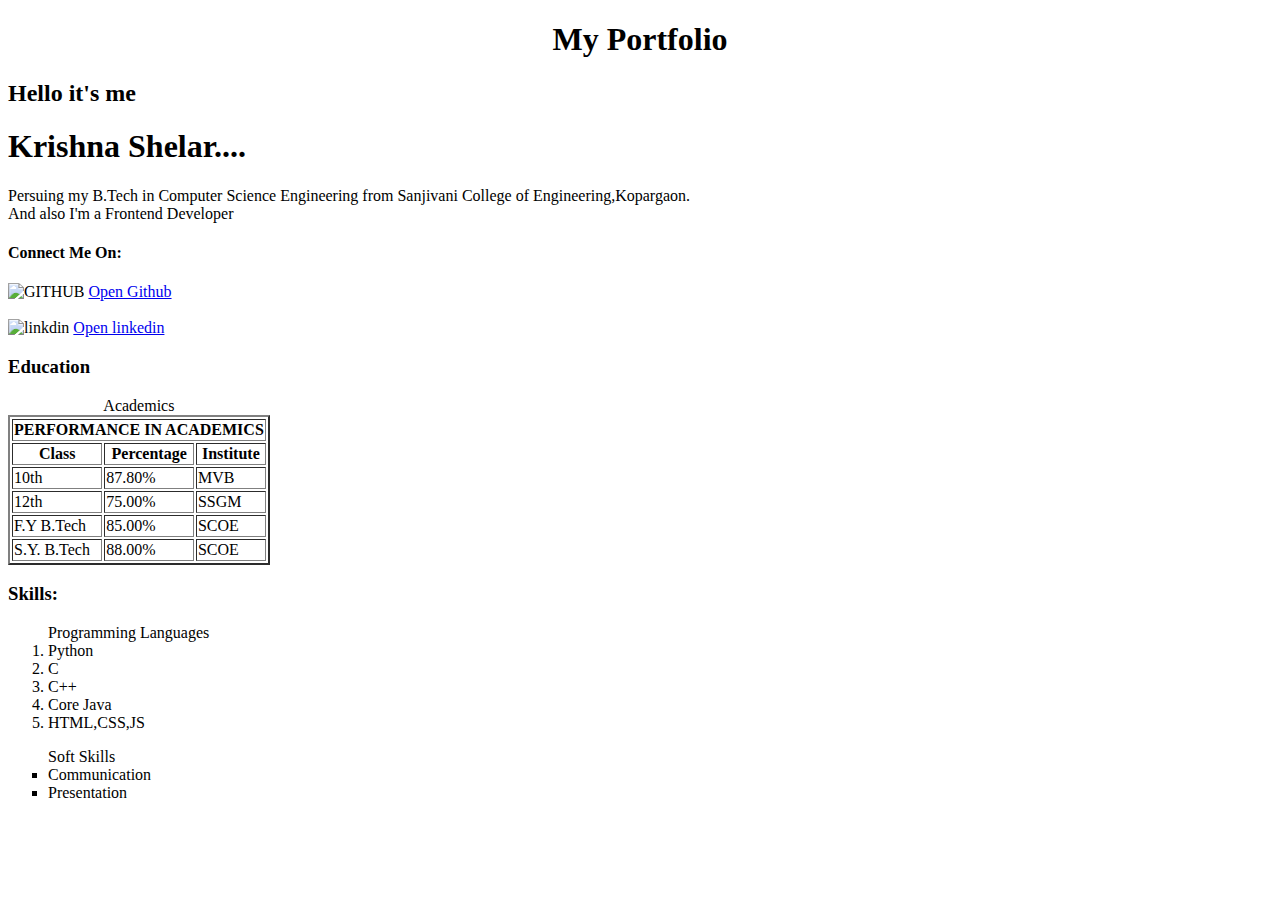
==== Portfolio.html @ 2f967eaa "Simple Portfolio only using HTML" ====
<!DOCTYPE html>
<html lang="en">
<head>
    <meta charset="UTF-8">
    <meta name="viewport" content="width=device-width, initial-scale=1.0">
    <title> My Portfolio</title>
</head>
<body>
    <header></header>
   <h1 style="text-align: center;">My Portfolio </h1>
   <h2>Hello it's me</h2>
   <h1>Krishna Shelar....</h1>
   <p>Persuing my B.Tech in Computer Science Engineering from Sanjivani College of Engineering,Kopargaon. <br>And  also I'm a Frontend Developer</p>
   <h4> Connect Me On:</h4>
   <p> </p>
<img height="40" src="git.png" alt="GITHUB"> <a href="https://github.com/Krish1712204">Open Github</a> <br>
<br><img height="40" src="linkdin.png" alt="linkdin"> <a href="https://www.linkedin.com/in/krishna-shelar-75294a255?utm_source=share&utm_campaign=share_via&utm_content=profile&utm_medium=android_app"> Open linkedin</a>
<div>
    <h3>Education</h3>
    <table border="2">
        
        <caption> Academics</caption>
        <thead>
        <tr>
            <th colspan="3">PERFORMANCE IN ACADEMICS </th>
        </tr>
        <tr>
            <th>Class</th>
            <th>Percentage</th>
            <th> Institute</th>
        </tr>
        </thead>
        <tbody>
        <tr>
            <td>10th</td>
            <td>87.80%</td>
            <td>MVB</td>
        </tr>
        <tr>
            <td>12th</td>
            <td>75.00%</td>
            <td>SSGM</td>
        </tr>
        <tr>
            <td>F.Y B.Tech</td>
            <td>85.00%</td>
            <td>SCOE</td>
        </tr>
        <tr>
            <td>S.Y. B.Tech</td>
            <td>88.00%</td>
            <td>SCOE</td>
        </tr>
    </tbody>
    </table>
</div>
<h3> Skills:</h3>
   <ol>Programming Languages
         <li>Python</li>
         <li>C</li>
         <li>C++</li>
         <li>Core Java</li>
         <li>HTML,CSS,JS</li>
   </ol>
    <ul> Soft Skills
        <li type="square"> Communication</li>
        <li type="square">Presentation </li>
    </ul>
    
</body>
</html>
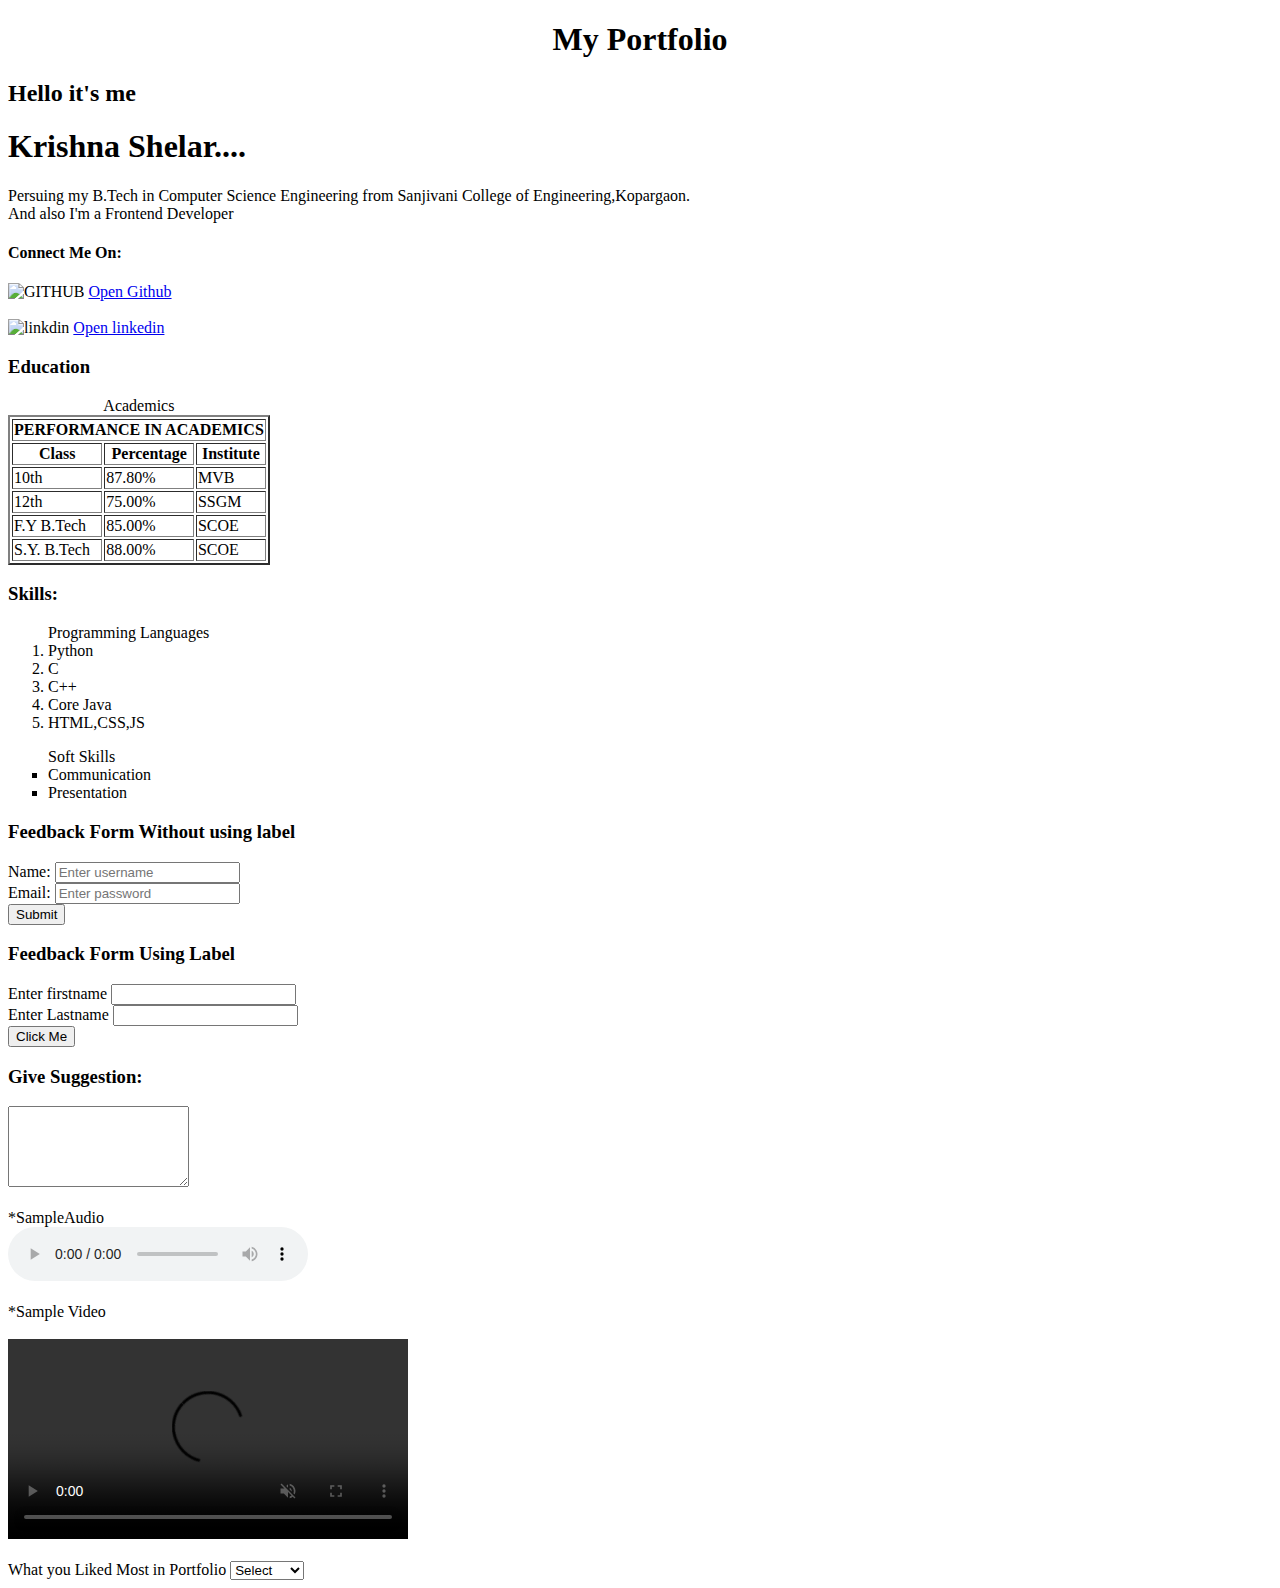
==== commit 649028b4: "Update Portfolio.html" ====
--- a/Portfolio.html
+++ b/Portfolio.html
@@ -1,71 +1,119 @@
 <!DOCTYPE html>
 <html lang="en">
+
 <head>
     <meta charset="UTF-8">
     <meta name="viewport" content="width=device-width, initial-scale=1.0">
     <title> My Portfolio</title>
 </head>
+
 <body>
     <header></header>
-   <h1 style="text-align: center;">My Portfolio </h1>
-   <h2>Hello it's me</h2>
-   <h1>Krishna Shelar....</h1>
-   <p>Persuing my B.Tech in Computer Science Engineering from Sanjivani College of Engineering,Kopargaon. <br>And  also I'm a Frontend Developer</p>
-   <h4> Connect Me On:</h4>
-   <p> </p>
-<img height="40" src="git.png" alt="GITHUB"> <a href="https://github.com/Krish1712204">Open Github</a> <br>
-<br><img height="40" src="linkdin.png" alt="linkdin"> <a href="https://www.linkedin.com/in/krishna-shelar-75294a255?utm_source=share&utm_campaign=share_via&utm_content=profile&utm_medium=android_app"> Open linkedin</a>
-<div>
-    <h3>Education</h3>
-    <table border="2">
-        
-        <caption> Academics</caption>
-        <thead>
-        <tr>
-            <th colspan="3">PERFORMANCE IN ACADEMICS </th>
-        </tr>
-        <tr>
-            <th>Class</th>
-            <th>Percentage</th>
-            <th> Institute</th>
-        </tr>
-        </thead>
-        <tbody>
-        <tr>
-            <td>10th</td>
-            <td>87.80%</td>
-            <td>MVB</td>
-        </tr>
-        <tr>
-            <td>12th</td>
-            <td>75.00%</td>
-            <td>SSGM</td>
-        </tr>
-        <tr>
-            <td>F.Y B.Tech</td>
-            <td>85.00%</td>
-            <td>SCOE</td>
-        </tr>
-        <tr>
-            <td>S.Y. B.Tech</td>
-            <td>88.00%</td>
-            <td>SCOE</td>
-        </tr>
-    </tbody>
-    </table>
-</div>
-<h3> Skills:</h3>
-   <ol>Programming Languages
-         <li>Python</li>
-         <li>C</li>
-         <li>C++</li>
-         <li>Core Java</li>
-         <li>HTML,CSS,JS</li>
-   </ol>
+    <h1 style="text-align: center;">My Portfolio </h1>
+    <h2>Hello it's me</h2>
+    <h1>Krishna Shelar....</h1>
+    <p>Persuing my B.Tech in Computer Science Engineering from Sanjivani College of Engineering,Kopargaon. <br>And also I'm a Frontend Developer</p>
+    <h4> Connect Me On:</h4>
+    <p> </p>
+    <img height="40" src="git.png" alt="GITHUB"> <a href="https://github.com/Krish1712204">Open Github</a> <br>
+    <br><img height="40" src="linkdin.png" alt="linkdin"> <a href="https://www.linkedin.com/in/krishna-shelar-75294a255?utm_source=share&utm_campaign=share_via&utm_content=profile&utm_medium=android_app"> Open linkedin</a>
+    <div>
+        <h3>Education</h3>
+        <table border="2">
+
+            <caption> Academics</caption>
+            <thead>
+                <tr>
+                    <th colspan="3">PERFORMANCE IN ACADEMICS </th>
+                </tr>
+                <tr>
+                    <th>Class</th>
+                    <th>Percentage</th>
+                    <th> Institute</th>
+                </tr>
+            </thead>
+            <tbody>
+                <tr>
+                    <td>10th</td>
+                    <td>87.80%</td>
+                    <td>MVB</td>
+                </tr>
+                <tr>
+                    <td>12th</td>
+                    <td>75.00%</td>
+                    <td>SSGM</td>
+                </tr>
+                <tr>
+                    <td>F.Y B.Tech</td>
+                    <td>85.00%</td>
+                    <td>SCOE</td>
+                </tr>
+                <tr>
+                    <td>S.Y. B.Tech</td>
+                    <td>88.00%</td>
+                    <td>SCOE</td>
+                </tr>
+            </tbody>
+        </table>
+    </div>
+    <h3> Skills:</h3>
+    <ol>Programming Languages
+        <li>Python</li>
+        <li>C</li>
+        <li>C++</li>
+        <li>Core Java</li>
+        <li>HTML,CSS,JS</li>
+    </ol>
     <ul> Soft Skills
         <li type="square"> Communication</li>
         <li type="square">Presentation </li>
     </ul>
-    
+
+
+    <!-- Forms -->
+    <h3> Feedback Form Without using label</h3>
+    <form action="login.php">
+        Name: <input type="text" placeholder="Enter username">
+        <br> Email: <input type="text" placeholder="Enter password"><br>
+        <button type="submit">Submit</button>
+    </form>
+
+    <h3> Feedback Form Using Label</h3>
+    <!-- Forms using Label -->
+    <form action="login.php">
+        <label for="firstname"> Enter firstname</label>
+        <input type="text" id="firstname">
+        <br>
+        <label for="Lastname"> Enter Lastname</label>
+        <input type="text" id="Lastname"><br>
+        <button type="button">Click Me</button><br>
+
+    </form>
+    <!-- TextArea -->
+    <h3> Give Suggestion: </h3>
+    <textarea name="Suggest " id="Suggest" rows="5" cols="20"></textarea>
+    <br>
+    <br>
+    <!-- Media Elements -->
+    *SampleAudio
+
+    <br>
+
+    <audio src="Sajde_192(PagalWorld.com.sb).mp3 " controls loop> Music </audio>
+    <br>
+    <br> *Sample Video
+    <br>
+    <br>
+    <video src="Ek Phool TDM Bhaurao Karhade Rohit Nagbhide Onkarswaroop Priyanka Barve Pruthvi-Kalindi [TubeRipper.cc].mp4" controls loop muted height="200" width="400"></video><br><br> What you Liked Most in Portfolio
+
+    <!-- Select tag -->
+    <select>
+        <option>Select</option>
+        <option>Interface</option>
+        <option>Design</option>
+        <option>Nav Bar</option>
+        <option>Content</option>
+    </select>
 </body>
-</html>+
+</html>
